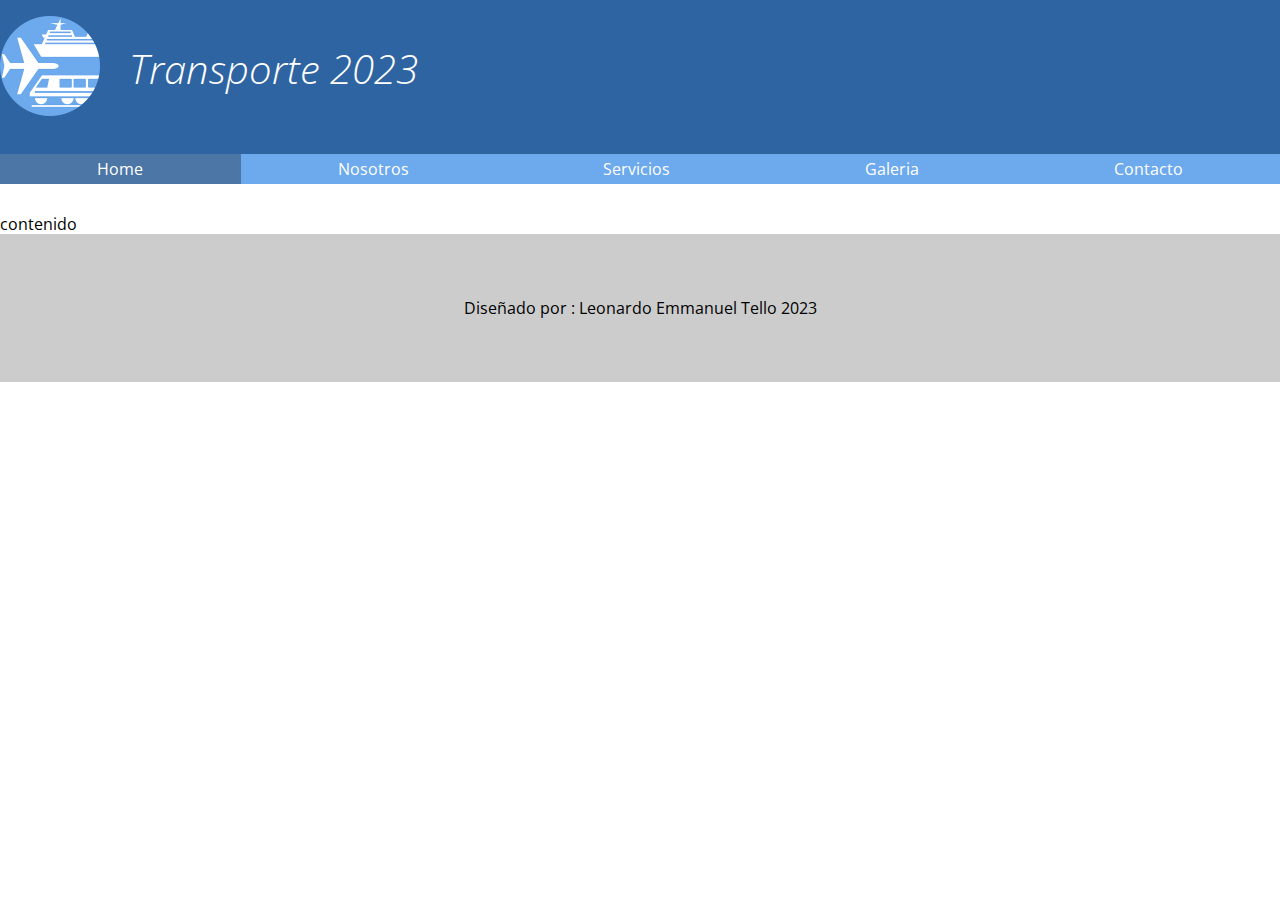
==== index.html @ 93929e86 "base de mi sitio" ====
<!DOCTYPE html>
<html lang="en">
<head>
    <meta charset="UTF-8">
    <meta http-equiv="X-UA-Compatible" content="IE=edge">
    <meta name="viewport" content="width=device-width, initial-scale=1.0">
    <link href="https://fonts.googleapis.com/css2?family=Open+Sans:wght@300;400;700&display=swap" rel="stylesheet">
    <link rel="stylesheet" href="css/normalize.css">
    <link rel="stylesheet" href="css/transportes.css">
    <title>Transportes 2023</title>
</head>
<body>
    <header>
        <div class="logo">
            <img src="img/logo.png" alt="Transporte 2023" width="100">
            <h1>Transporte 2023</h1>
        </div>


    </header>
    <nav>
        <ul>
            <li> <a class="activo" href="activo">Home</a></li>
            <li> <a href="nosotros.html">Nosotros</a></li>
            <li> <a href="servicios.html">Servicios</a></li>
            <li> <a href="galeria.html">Galeria</a></li>
            <li> <a href="contacto.html">Contacto</a></li>

        </ul>


    </nav>
    <main>
        contenido


    </main>
    <footer>
        <P> Diseñado por : Leonardo Emmanuel Tello 2023</P>


    </footer>

    
</body>
</html>
---- css/transportes.css ----
/* font-family: 'Open Sans', sans-serif; */

body{
    font-family: 'Open Sans', sans-serif; ;
    font-size: 16px;
    line-height: 20px; /*interlineado- separacion entre linea y linea*/
}

header{
    background-color: #2e64a1;
    padding: 16px 0;
}
header h1{
    color: white;
    font-size: 40px;
    font-style: italic;
    font-weight: 100;
    display: inline-block;
    position: relative;
    bottom: 32px;
    margin-left: 25px;/*left:25px;*/


}

nav{
    background-color: #6da9ed;
    margin-bottom: 30px;
}

nav ul {
    list-style: none;
    margin: 0;
    padding: 0;
    display: flex;
}

nav ul li{
    flex-grow: 1;
}

nav ul li a{
    text-decoration: none;
    color: white;
    padding: 5px 0;
    display: flex;
    justify-content: center;
}

nav ul li a:hover{
    background-color: rgba(0, 0, 0, 0.3);
}
nav ul li a.activo{
    background-color: #4c76a5;
}

footer{
    background-color: #ccc;
    padding: 48px;
    text-align: center;
    clear: both;
    margin-top: 0;
}
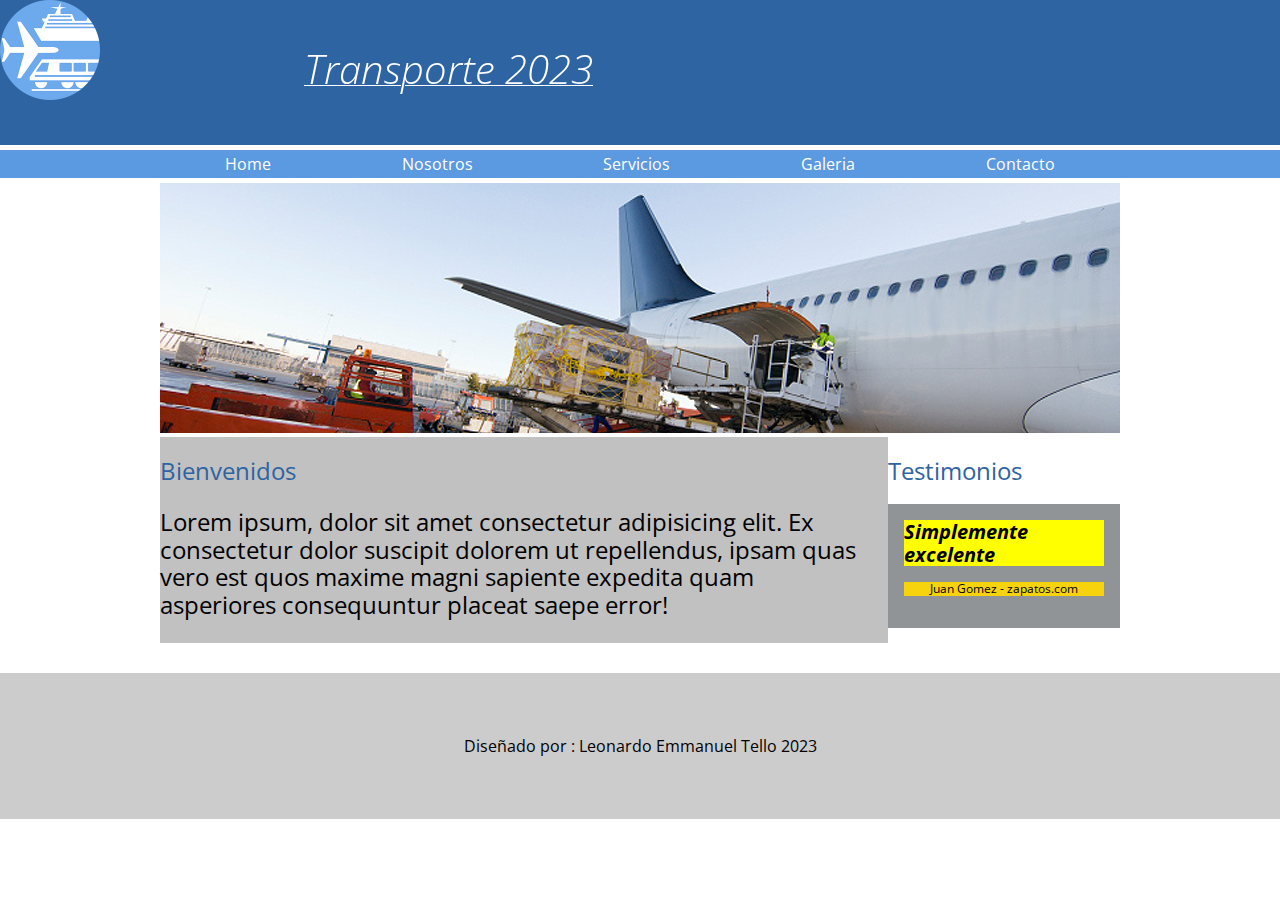
==== commit 098f717b: "seccion home" ====
--- a/index.html
+++ b/index.html
@@ -1,5 +1,6 @@
 <!DOCTYPE html>
 <html lang="en">
+
 <head>
     <meta charset="UTF-8">
     <meta http-equiv="X-UA-Compatible" content="IE=edge">
@@ -9,18 +10,21 @@
     <link rel="stylesheet" href="css/transportes.css">
     <title>Transportes 2023</title>
 </head>
+
 <body>
     <header>
-        <div class="logo">
-            <img src="img/logo.png" alt="Transporte 2023" width="100">
-            <h1>Transporte 2023</h1>
+        <div class="holder">
+            <div class="logo">
+                <a href="index.html"> <img src="img/logo.png" alt="Tranporte 2023" width="100"></a>
+                <h1>Transporte 2023 </h1>
+            </div>
         </div>
 
 
     </header>
     <nav>
-        <ul>
-            <li> <a class="activo" href="activo">Home</a></li>
+        <ul class="holder">
+            <li> <a href="index.html">Home</a></li>
             <li> <a href="nosotros.html">Nosotros</a></li>
             <li> <a href="servicios.html">Servicios</a></li>
             <li> <a href="galeria.html">Galeria</a></li>
@@ -30,8 +34,29 @@
 
 
     </nav>
-    <main>
-        contenido
+    <main class="holder">
+        <div class="contenido">
+            <img src="img/home/img01.jpg" alt="avion">
+        </div>
+
+        <div class="columnas">
+            <div class="bienvenidos">
+                <h2>Bienvenidos</h2>
+                <p>Lorem ipsum, dolor sit amet consectetur adipisicing elit. Ex consectetur dolor suscipit dolorem ut
+                    repellendus, ipsam quas vero est quos maxime magni sapiente expedita quam asperiores consequuntur
+                    placeat saepe error!</p>
+
+            </div>
+            <div class="testimonios">
+                <h2>Testimonios</h2>
+                <div class="testimonio">
+                    <span class="cita"> Simplemente excelente</span>
+                    <span class="autor"> Juan Gomez - zapatos.com</span>
+                </div>
+
+
+            </div>
+        </div>
 
 
     </main>
@@ -41,6 +66,7 @@
 
     </footer>
 
-    
+
 </body>
+
 </html>--- a/css/transportes.css
+++ b/css/transportes.css
@@ -1,9 +1,13 @@
 /* font-family: 'Open Sans', sans-serif; */
+body{
+    font-family: 'Open Sans', sans-serif;
+}
 
-body{
-    font-family: 'Open Sans', sans-serif; ;
-    font-size: 16px;
-    line-height: 20px; /*interlineado- separacion entre linea y linea*/
+
+
+.logo{
+    margin-left: 15px;
+    transform-style: preserve-3d;
 }
 
 header{
@@ -12,6 +16,7 @@
 }
 header h1{
     color: white;
+    text-decoration: underline 1px;
     font-size: 40px;
     font-style: italic;
     font-weight: 100;
@@ -19,20 +24,23 @@
     position: relative;
     bottom: 32px;
     margin-left: 25px;/*left:25px;*/
+    margin-bottom: 5px;
+    
 
 
 }
 
 nav{
-    background-color: #6da9ed;
-    margin-bottom: 30px;
+    background-color: #5b99e0;
+    margin-bottom: 5px;
+    margin-top: 5px;
 }
 
 nav ul {
     list-style: none;
     margin: 0;
     padding: 0;
-    display: flex;
+    display:flex ;
 }
 
 nav ul li{
@@ -40,7 +48,7 @@
 }
 
 nav ul li a{
-    text-decoration: none;
+    text-decoration:double;
     color: white;
     padding: 5px 0;
     display: flex;
@@ -49,15 +57,78 @@
 
 nav ul li a:hover{
     background-color: rgba(0, 0, 0, 0.3);
+   
+    transition-duration: 1s;
+
 }
 nav ul li a.activo{
     background-color: #4c76a5;
 }
+
 
 footer{
     background-color: #ccc;
     padding: 48px;
     text-align: center;
     clear: both;
-    margin-top: 0;
-}+    margin-top: 30px;
+    
+}
+
+.holder{
+  width: 960px;
+  margin: 0 auto;
+  
+    
+}
+
+h2{
+   color: #2e64a1;
+   font-weight: 400;
+      
+  }
+
+  .columnas{
+   display: flex;
+       
+   }
+
+   .bienvenidos{
+   width: 75%;
+   background-color: rgb(193, 193, 193);
+   padding-right: 30px;
+        
+    }
+
+    .testimonios{
+       width: 25%;
+            
+        }
+
+.bienvenidos p{
+   font-size:24px ;
+        
+    }
+.testimonio{
+    background-color: rgba(124, 128, 132, 0.845);
+    padding: 16px;
+         
+}
+
+.testimonio .cita{
+    font-weight: bold;
+    font-style: italic;
+    font-size: 20px ;
+    background-color: yellow;
+    display: block;
+
+     }
+
+.testimonio .autor{
+    font-size: 12px ;
+    background-color: rgba(255, 217, 0, 0.916);
+    text-align: center;
+    display: block;
+    margin: 16px 0;
+
+     }